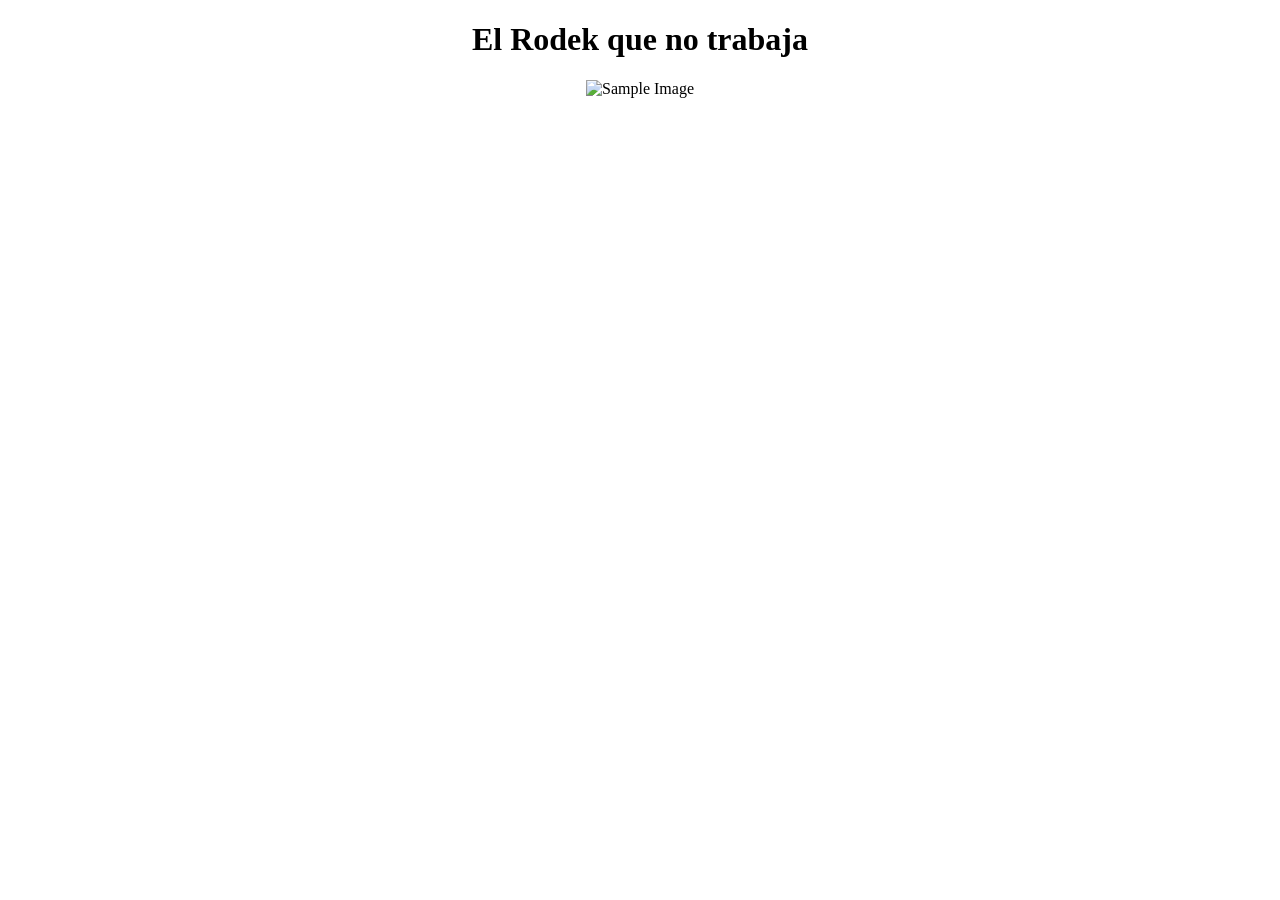
==== src/index.html @ ce15acaa "[main]<2023-12-11-20:45> rodek haga algo" ====
<!DOCTYPE html>
<html lang="en">
<head>
    <meta charset="UTF-8">
    <meta name="viewport" content="width=device-width, initial-scale=1.0">
    <title>Image Display</title>
    <style>
        body {
            margin: 0;
            padding: 0;
            text-align: center;
        }

        img {
            max-width: 100%;
            height: auto;
        }
    </style>
</head>
<body>
    <h1>El Rodek que no trabaja</h1>
    <img src="../imgs/goku.jpg" alt="Sample Image">
</body>
</html>
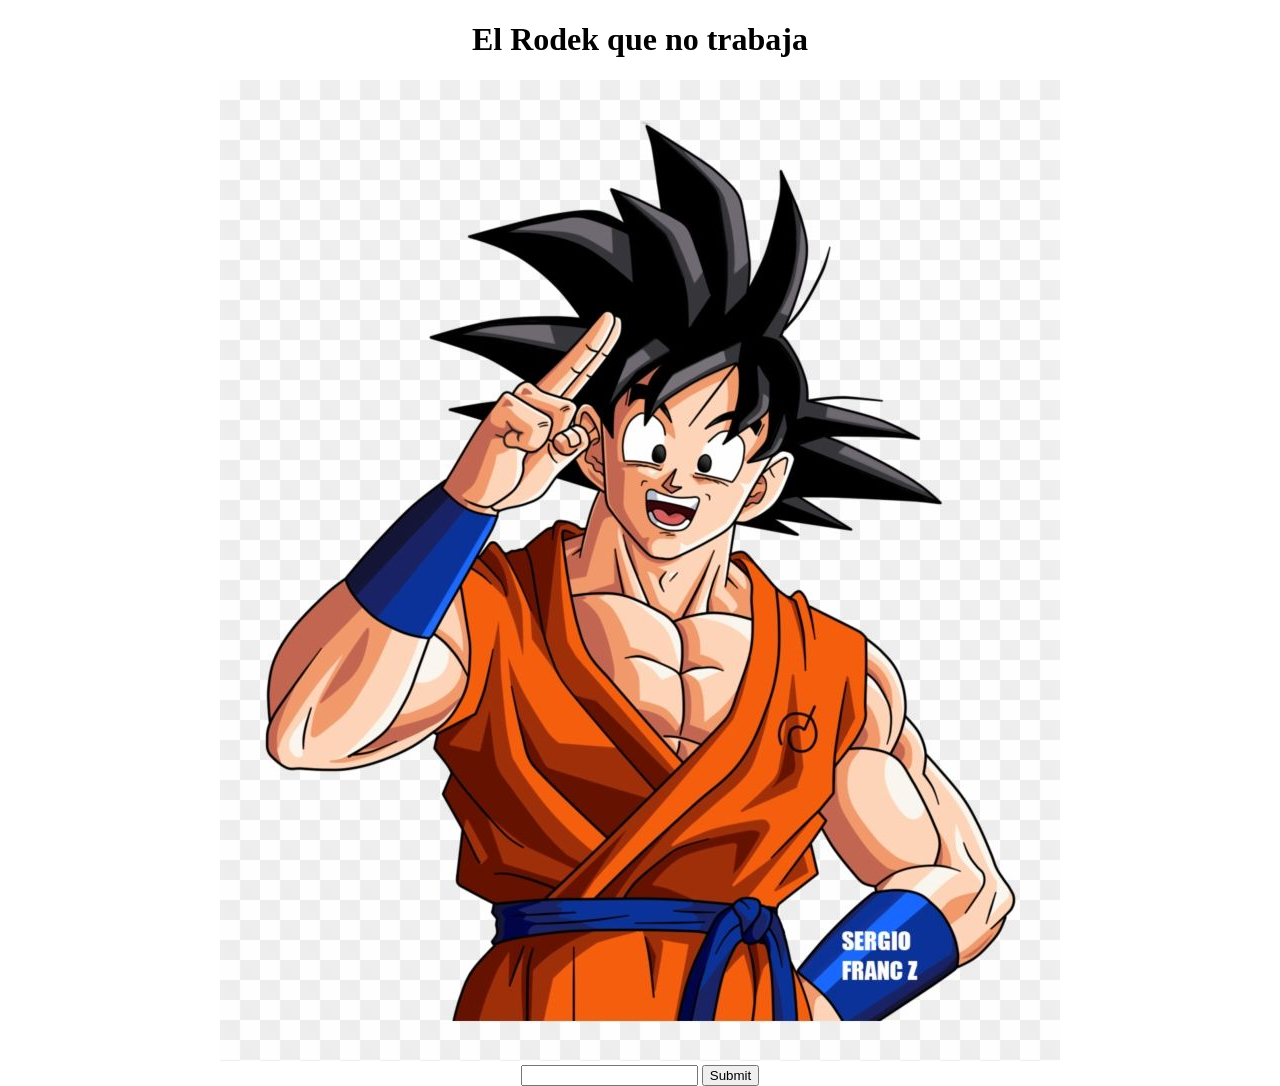
==== commit c051a26e: "[main]<2023-12-12-14:01> added error page" ====
--- a/src/index.html
+++ b/src/index.html
@@ -20,5 +20,9 @@
 <body>
     <h1>El Rodek que no trabaja</h1>
     <img src="../imgs/goku.jpg" alt="Sample Image">
+	<form action="/hola" method="post">
+		<input type="text" name="data1">
+		<input type="submit">
+	</form>
 </body>
 </html>
